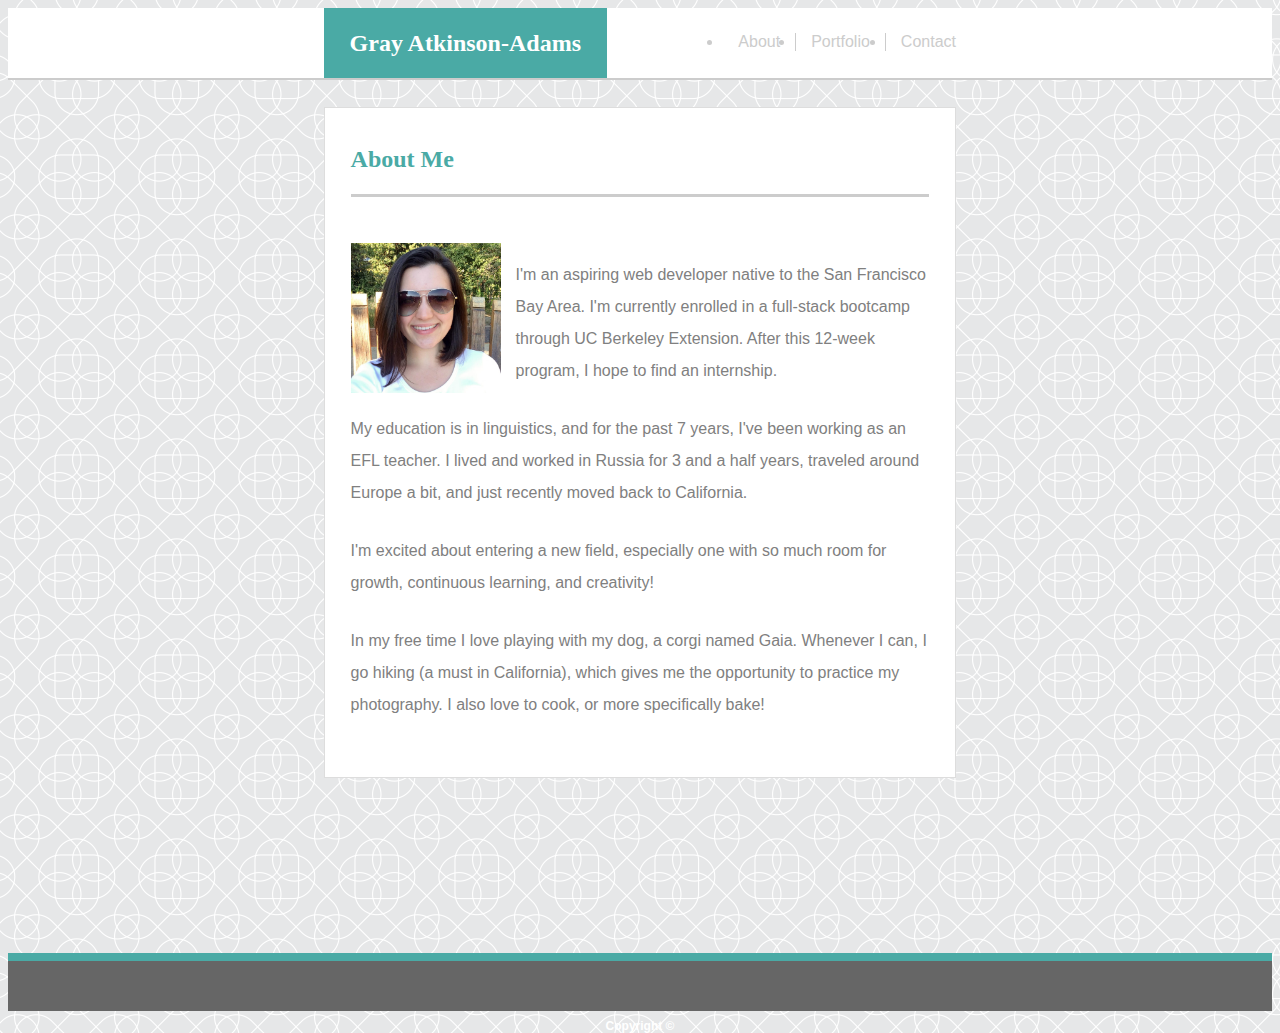
==== index.html @ 97248d40 "copy and paste" ====
<!DOCTYPE html>
<html lang="en">

<head>
    <meta charset="UTF-8">
    <meta name="viewport" content="width=device-width, initial-scale=1.0">
    <meta http-equiv="X-UA-Compatible" content="ie=edge">
    <link rel="stylesheet" href="./Assets/CSS/reset.css" type="text/css">
    <link rel="stylesheet" href="./Assets/CSS/style.css" type="text/css">
    <title>About Me</title>
</head>

<body>

    <div class="wrapper">
        <div class="nav">
    
            <span class="open-slide">
                    <a href="#" onclick="openSlideMenu()">
                        <svg width="30" height="30">
                            <path d="M0,5 30,5" stroke="#cccccc" stroke-width="5" />
                            <path d="M0,14 30,14" stroke="#cccccc" stroke-width="5" />
                            <path d="M0,23 30,23" stroke="#cccccc" stroke-width="5" />
                        </svg>
                    </a>
            </span>
        
            <div id="side-menu" class="side-nav">
                <a href="#" class="btn-close" onclick="closeSlideMenu()">&times;</a>
                <a href="./index.html">About</a>
                <a href="./portfolio.html">Portfolio</a>
                <a href="./contact.html">Contact</a>
            </div>
        </div>
                    
        <header>
                <h1>
                    Gray Atkinson-Adams
                </h1>
                <ul>
                    <li><a href="./index.html">About</a></li>
                    <li id="border"><a href="./portfolio.html">Portfolio</a></li>
                    <li id="contact"><a href="./contact.html">Contact</a></li>
                </ul>
           
        </header>
        <section class="main-box">
            <h1>About Me</h1>

            <section class="bio">
                <img id="profile" src="./Assets/img/Profile Picture.jpg" alt="Gray" />
                <p>I'm an aspiring web developer native to the San Francisco Bay Area. I'm currently enrolled in a full-stack bootcamp through UC Berkeley Extension. After this 12-week program, I hope to find an internship.</p>
                <p>My education is in linguistics, and for the past 7 years, I've been working as an EFL teacher. I lived and worked in Russia for 3 and a half years, traveled around Europe a bit, and just recently moved back to California.</p>
                <p>I'm excited about entering a new field, especially one with so much room for growth, continuous learning, and creativity!</p>
                <p>In my free time I love playing with my dog, a corgi named Gaia. Whenever I can, I go hiking (a must in California), which gives me the opportunity to practice my photography. I also love to cook, or more specifically bake!</p>
                
            </section>

        </section>
    </div>
    <footer>
            <h6>Copyright &copy;</h6>
    </footer>

    <!-- javascript for side nav -->
    <script>
        function openSlideMenu() {
            document.getElementById('side-menu').style.width = '200px';
        }

        function closeSlideMenu() {
            document.getElementById('side-menu').style.width = '0';
        }
    </script>

</body>

</html>
---- Assets/CSS/style.css ----
html, body {
    height: 100%;
}

body {
    background-image: URL("../img/background.png");
    font-family: 'Arial', 'Helvetica Neue', Helvetica, sans-serif;
    position: relative;

}

/* styling for the header on all pages */

header {
    background: white;
    height: 70px;
    border-bottom: 2px solid #cccccc;
    position: relative;
    width: 100%;
}

header h1 {
    background: #4aaaa5;
    line-height: 70px;
    color: white;
    padding: 0 2vw;
    font-size: 1.5em;
    font-weight: bolder;
    height: 70px;
    position: absolute;
    top: 0;
    left: 0;
    margin: 0 25%;
   
}

h1, h2 {
    font-family: 'Georgia', Times, Times New Roman, serif;
}


/* styling for the nav bar on all pages */

ul {
    position: absolute;
    top: 0;
    right: 0;
    margin: 0 25%;
    /* height: 70px; */
    /* line-height: 70px; */
    padding-top: 25px;
}


ul li {
    color: #cccccc;
    padding: 0 15px;
    float: left;
    
}

a {
    color: #cccccc;
    text-decoration: none;


}

a:hover {
    color: gray;
}

#contact {
    padding-right: 0;
}


#border {
   
    border-left: 1px solid #cccccc;
    border-right: 1px solid #cccccc;
}





/* styling for the central content box on all pages */

.main-box {
    background: white;
    border: 1px solid #dddddd;
    margin: 0 25%;
    margin-top: 3vh;
    padding: 0 2vw;

}

.main-box h1 {
    color: #4aaaa5;
    font-size: 1.5em;
    font-weight: bolder;
    line-height: 70px;
    border-bottom: 3px solid #cccccc;

}



/* styling for the footer on all pages */

.wrapper {
    min-height: 100%;
    margin-bottom: -50px; 
    padding-bottom: 50px;
}

footer {
    background: #666666;
    position: relative;
    bottom: 0%;
    width: 100%;
    height: 50px;
    border-top: 8px solid #4aaaa5;
    margin-top: 5vh;
}

footer h6 {
    text-align: center;
    color: white;
    font-size: .75em;
    padding-top: 30px;
}



/* styling for the About Me page */

p {
    color: gray;
    line-height: 200%;
    padding-bottom: 10px;
  
}

.bio {
    padding: 30px 0;
}

.bio img {
    float: left;
    width: 150px;
    padding-right: 15px;

}



/* styling for the Contact page */


.form {
    padding: 30px 0;
}

input[type=text], select, textarea {
    width: 100%; 
    padding: 10px; 
    border: 1px solid #ccc; 
    box-sizing: border-box; /* Make sure that padding and width stays in place */
    margin-top: 6px; 
    margin-bottom: 16px; 
    resize: vertical; /* Allow the user to vertically resize the textarea (not horizontally) */
  }

 textarea {
      height: 30vh;
  }
  
  input[type=submit] {
      color: white;
      padding: 12px 20px;
      background-color: #4aaaa5;
      border: none;
      cursor: pointer;
  }

  label {
      color: gray;
  }



/* styling for the Portfolio page */

.portfolio-img {
    width: 66%;
    display: grid;
    grid-gap: 30px;
    grid-template-columns: repeat(2, 1fr);
    margin: 30px 0;
}

.card {

    background-position: center center;
    background-repeat: none;
    background-size: cover;
    height: 170px;
    width: 170px;

}

.card1 {    
    background-image: url("https://source.unsplash.com/random/170x500");
}

.card2 {    
    background-image: url("https://source.unsplash.com/random/170x501");
}

.card3 {    
    background-image: url("https://source.unsplash.com/random/170x502");
}

.card4 {    
    background-image: url("https://source.unsplash.com/random/170x503");
}

.card5 {    
    background-image: url("https://source.unsplash.com/random/170x504");
}



.card h2 {
    color: white;
    background-color: #4aaaa5;
    width: 100%;
    text-align: center;
    position: relative;
    top: 130px;
    line-height: 200%;
    font-size: 1em;
  
}

/* hamburger menu styling */

.nav {
    position: absolute;
    top: 20px;
    left: 20px;
    z-index: 1;
    padding: 5px;

}

.side-nav{
    height:100%;
    width:0;
    position:fixed;
    z-index:1;
    top:0;
    left:0;
    background-color:#4aaaa5;
    opacity:0.75;
    overflow-x: hidden;
    padding-top: 75px;
    transition: 0.5s;
}

.side-nav a {
    padding:10px 10px 10px 30px;
    text-decoration: none;
    font-size: 22px;
    color:white;
    display: block;
    transition: 0.5s;

}

.side-nav a:hover{
    color:rgb(157, 193, 202);

}

.side-nav .btn-close {
    position: absolute;
    top:0;
    right: 0;
    font-size: 36px;
    margin-left:50px;
    color: black;
}

/* media queries for the nav bar and side nav */

@media(max-width:1150px){

    ul {
        display:none;
    }

    header {
        position: relative;
        
    }

    .main-box {
        margin: 0 18%;
        margin-top: 3vh;
        padding: 0 2vw;

    }

    header h1 {
        white-space: nowrap;
        width: 60%;
        margin: 0 18%;
        text-align: center;
        font-size: 1em;

    }

    .portfolio-img {
        width: 60%;
        display: grid;
        grid-gap: 20px;
        grid-template-columns: 1fr;
        margin: 30px auto;
        position: relative;
    }
    
    .card {
        
        position: relative;
        width: 100%;
    }
    
    .bio {
        display: flex;
        flex-direction: column;
    }

    .bio img {
        display: block;
        clear: both;
        width: 200px;
        padding: 0;
        padding-bottom: 15px;
        margin: 0 auto;
    
    }

    .main-box h1 {
        text-align: center;
        font-size: 1em;
    }

}

@media(min-width:1150px){
    .open-slide {
        display: none;
    }

}
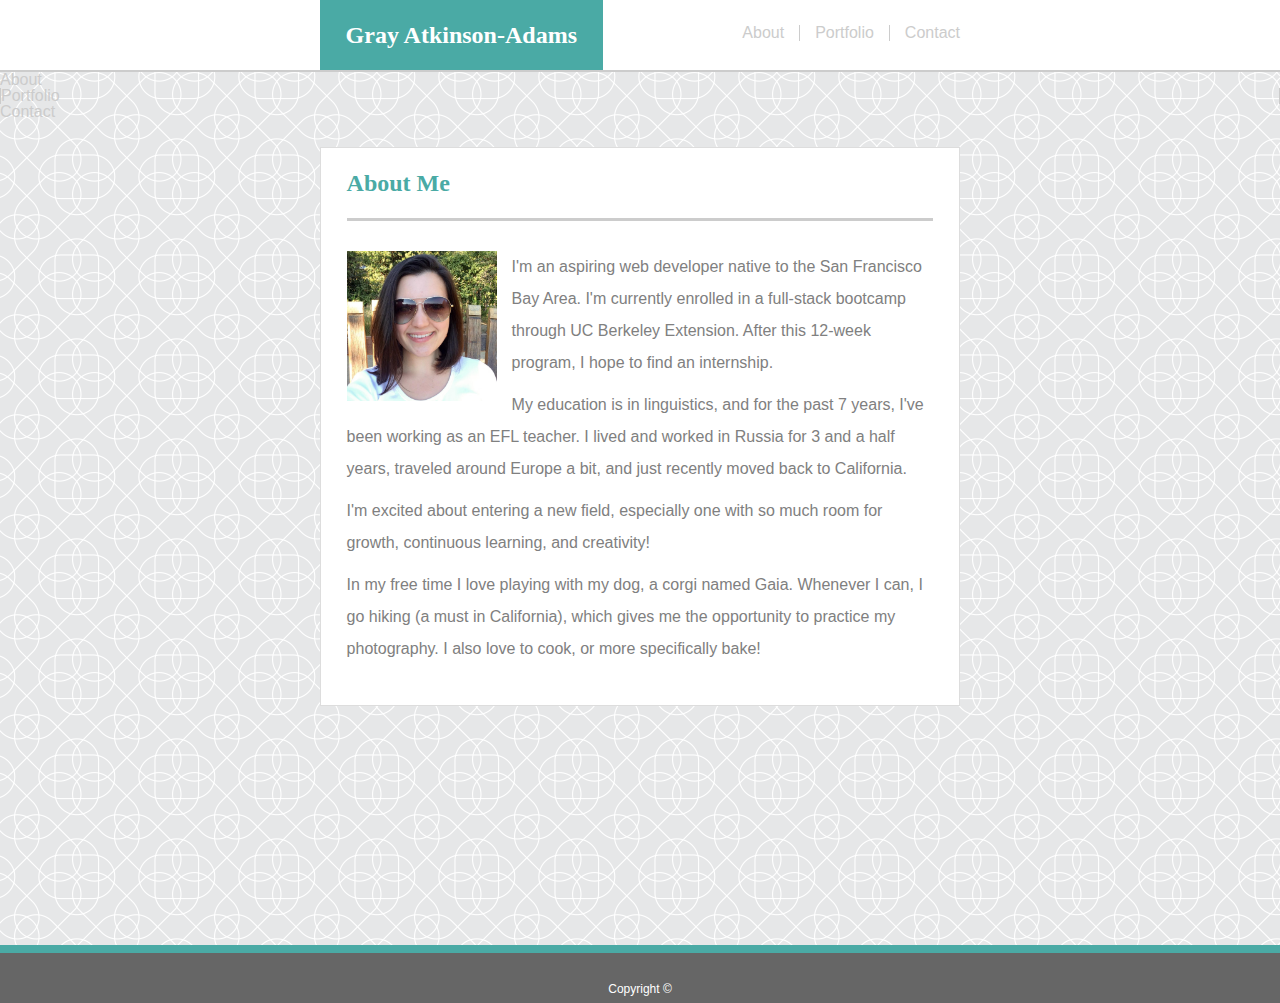
==== commit 2fcf77b4: "small media query done" ====
--- a/index.html
+++ b/index.html
@@ -13,37 +13,27 @@
 <body>
 
     <div class="wrapper">
-        <div class="nav">
     
-            <span class="open-slide">
-                    <a href="#" onclick="openSlideMenu()">
-                        <svg width="30" height="30">
-                            <path d="M0,5 30,5" stroke="#cccccc" stroke-width="5" />
-                            <path d="M0,14 30,14" stroke="#cccccc" stroke-width="5" />
-                            <path d="M0,23 30,23" stroke="#cccccc" stroke-width="5" />
-                        </svg>
-                    </a>
-            </span>
-        
-            <div id="side-menu" class="side-nav">
-                <a href="#" class="btn-close" onclick="closeSlideMenu()">&times;</a>
-                <a href="./index.html">About</a>
-                <a href="./portfolio.html">Portfolio</a>
-                <a href="./contact.html">Contact</a>
-            </div>
+        <header>
+            <h1>
+                Gray Atkinson-Adams
+            </h1>
+            <ul id="header1">
+                <li><a href="./index.html">About</a></li>
+                <li id="border"><a href="./portfolio.html">Portfolio</a></li>
+                <li id="contact"><a href="./contact.html">Contact</a></li>
+            </ul>
+           
+        </header> 
+
+        <div class="header2">
+            <ol id="header2">
+                <li><a href="./index.html">About</a></li>
+                <li id="border"><a href="./portfolio.html">Portfolio</a></li>
+                <li id="contact"><a href="./contact.html">Contact</a></li>
+            </ol>
         </div>
-                    
-        <header>
-                <h1>
-                    Gray Atkinson-Adams
-                </h1>
-                <ul>
-                    <li><a href="./index.html">About</a></li>
-                    <li id="border"><a href="./portfolio.html">Portfolio</a></li>
-                    <li id="contact"><a href="./contact.html">Contact</a></li>
-                </ul>
-           
-        </header>
+
         <section class="main-box">
             <h1>About Me</h1>
 
--- a/Assets/CSS/style.css
+++ b/Assets/CSS/style.css
@@ -296,28 +296,57 @@
 
 /* media queries for the nav bar and side nav */
 
-@media(max-width:1150px){
+@media(max-width:640px){
 
     ul {
         display:none;
     }
 
+    ol {
+        margin: 0 auto;
+        padding-top: 12px;
+    }
+
+    ol li {
+        color: #cccccc;
+        padding: 0 15px;
+        display: inline-block;
+
+    }
+
+
     header {
+        background: white;
+        height: 70px;
+        border-bottom: none;
         position: relative;
-        
-    }
+        width: 100%;
+    }
+    
+    .header2 {
+        height: 40px;
+        background: white;
+        text-align: center;
+        border-bottom: 2px solid #cccccc;
+        color: #cccccc;
+    }
+
+    /* #header1 {
+        display: none;
+    } */
+
 
     .main-box {
-        margin: 0 18%;
+        margin: 0 3%;
         margin-top: 3vh;
-        padding: 0 2vw;
+        padding: 0 20px;
 
     }
 
     header h1 {
         white-space: nowrap;
-        width: 60%;
-        margin: 0 18%;
+        width: 100%;
+        margin: 0;
         text-align: center;
         font-size: 1em;
 
@@ -354,15 +383,9 @@
     }
 
     .main-box h1 {
-        text-align: center;
+        text-align: left;
         font-size: 1em;
     }
 
 }
 
-@media(min-width:1150px){
-    .open-slide {
-        display: none;
-    }
-
-}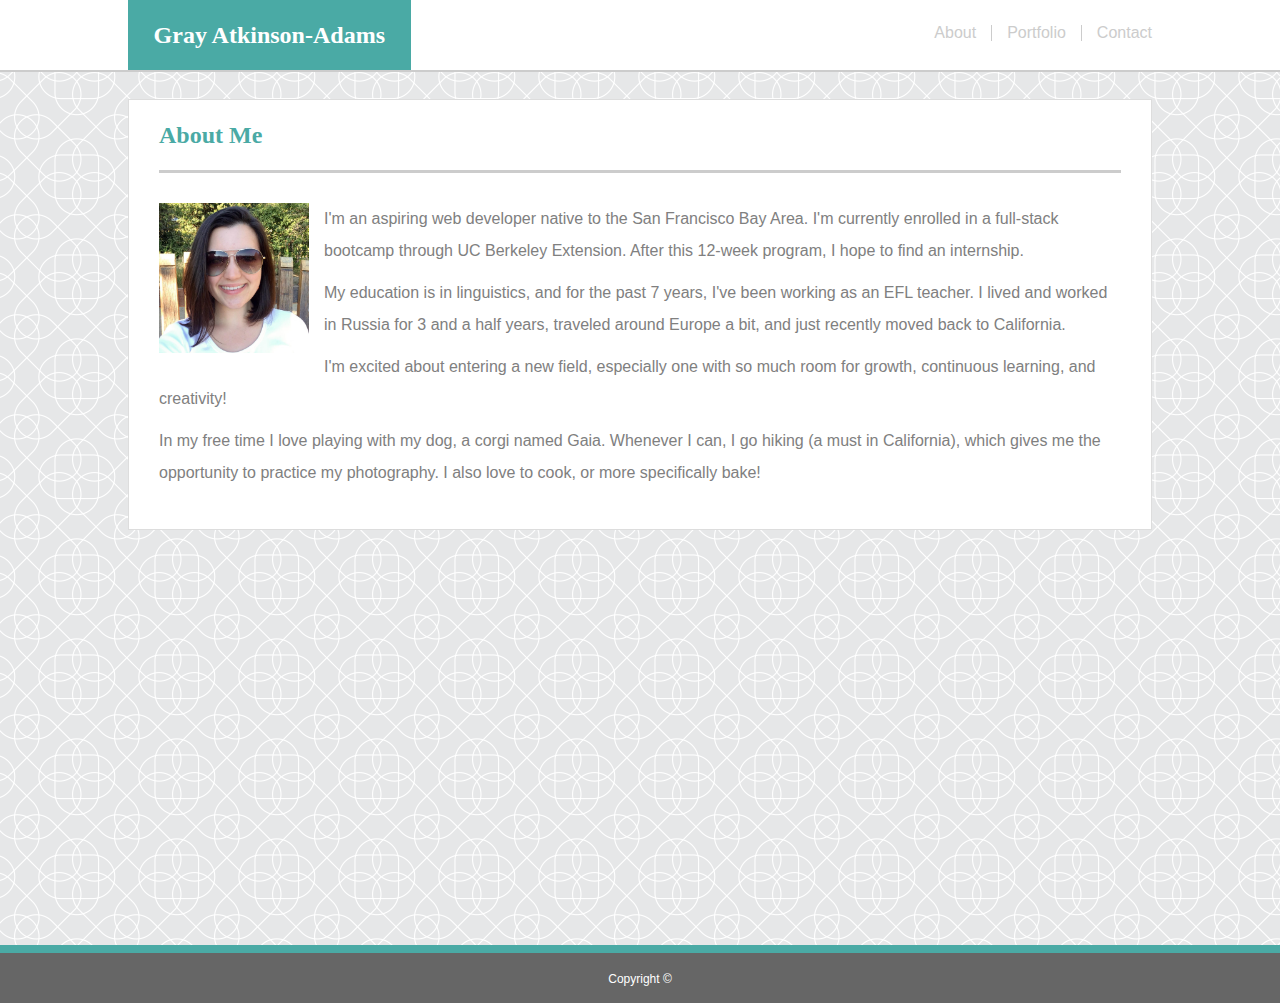
==== commit 64434a10: "finished big breakpoint" ====
--- a/index.html
+++ b/index.html
@@ -52,17 +52,6 @@
             <h6>Copyright &copy;</h6>
     </footer>
 
-    <!-- javascript for side nav -->
-    <script>
-        function openSlideMenu() {
-            document.getElementById('side-menu').style.width = '200px';
-        }
-
-        function closeSlideMenu() {
-            document.getElementById('side-menu').style.width = '0';
-        }
-    </script>
-
 </body>
 
 </html>--- a/Assets/CSS/style.css
+++ b/Assets/CSS/style.css
@@ -41,6 +41,10 @@
 
 /* styling for the nav bar on all pages */
 
+ol li {
+    display: none;
+}
+
 ul {
     position: absolute;
     top: 0;
@@ -129,7 +133,8 @@
     text-align: center;
     color: white;
     font-size: .75em;
-    padding-top: 30px;
+    padding-top: 20px;
+
 }
 
 
@@ -245,58 +250,11 @@
   
 }
 
-/* hamburger menu styling */
-
-.nav {
-    position: absolute;
-    top: 20px;
-    left: 20px;
-    z-index: 1;
-    padding: 5px;
-
-}
-
-.side-nav{
-    height:100%;
-    width:0;
-    position:fixed;
-    z-index:1;
-    top:0;
-    left:0;
-    background-color:#4aaaa5;
-    opacity:0.75;
-    overflow-x: hidden;
-    padding-top: 75px;
-    transition: 0.5s;
-}
-
-.side-nav a {
-    padding:10px 10px 10px 30px;
-    text-decoration: none;
-    font-size: 22px;
-    color:white;
-    display: block;
-    transition: 0.5s;
-
-}
-
-.side-nav a:hover{
-    color:rgb(157, 193, 202);
-
-}
-
-.side-nav .btn-close {
-    position: absolute;
-    top:0;
-    right: 0;
-    font-size: 36px;
-    margin-left:50px;
-    color: black;
-}
+
 
 /* media queries for the nav bar and side nav */
 
-@media(max-width:640px){
+@media only screen and (max-width:640px){
 
     ul {
         display:none;
@@ -331,11 +289,6 @@
         color: #cccccc;
     }
 
-    /* #header1 {
-        display: none;
-    } */
-
-
     .main-box {
         margin: 0 3%;
         margin-top: 3vh;
@@ -348,7 +301,7 @@
         width: 100%;
         margin: 0;
         text-align: center;
-        font-size: 1em;
+        font-size: 1.5em;
 
     }
 
@@ -384,8 +337,49 @@
 
     .main-box h1 {
         text-align: left;
-        font-size: 1em;
-    }
-
-}
-
+        font-size: 1.3em;
+    }
+
+}
+
+@media (min-width: 641px) and (max-width: 768px) {
+
+        header h1 {
+            margin-right: 5%;
+            margin-left: 5%;
+        }
+
+        .main-box {
+            margin-right: 5%;
+            margin-left: 5%;
+        } 
+
+        ul {
+            margin-right: 5%;
+        }
+
+        .main-box {
+            padding-right: 30px;
+            padding-left: 30px;
+        }
+
+  }
+
+  @media (min-width: 769px) {
+
+    .main-box {
+
+        margin: 0 10%;
+        margin-top: 3vh;
+        padding: 0 30px;
+    
+    }
+
+    header h1 {
+        margin-left: 10%;
+    }
+    
+    ul {
+        margin-right: 10%;
+    }
+}
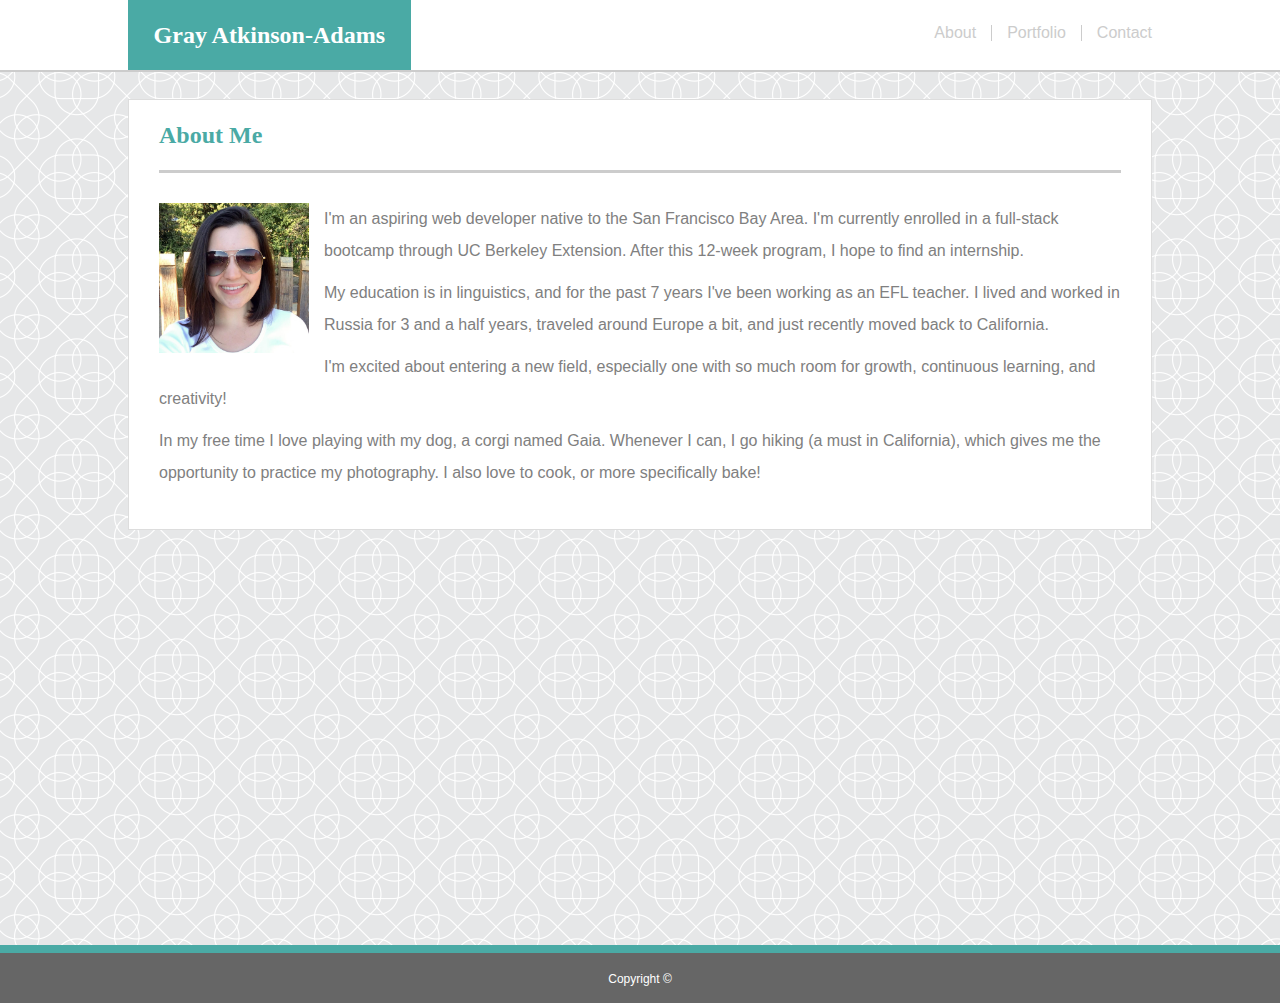
==== commit 818689dc: "updated photos of projects" ====
--- a/index.html
+++ b/index.html
@@ -40,7 +40,7 @@
             <section class="bio">
                 <img id="profile" src="./Assets/img/Profile Picture.jpg" alt="Gray" />
                 <p>I'm an aspiring web developer native to the San Francisco Bay Area. I'm currently enrolled in a full-stack bootcamp through UC Berkeley Extension. After this 12-week program, I hope to find an internship.</p>
-                <p>My education is in linguistics, and for the past 7 years, I've been working as an EFL teacher. I lived and worked in Russia for 3 and a half years, traveled around Europe a bit, and just recently moved back to California.</p>
+                <p>My education is in linguistics, and for the past 7 years I've been working as an EFL teacher. I lived and worked in Russia for 3 and a half years, traveled around Europe a bit, and just recently moved back to California.</p>
                 <p>I'm excited about entering a new field, especially one with so much room for growth, continuous learning, and creativity!</p>
                 <p>In my free time I love playing with my dog, a corgi named Gaia. Whenever I can, I go hiking (a must in California), which gives me the opportunity to practice my photography. I also love to cook, or more specifically bake!</p>
                 
--- a/Assets/CSS/style.css
+++ b/Assets/CSS/style.css
@@ -211,29 +211,36 @@
     background-position: center center;
     background-repeat: none;
     background-size: cover;
-    height: 170px;
-    width: 170px;
+    height: 150px;
+    width: 250px;
+    margin-bottom: 20px;
+    border: 2px solid #4aaaa5;
+
 
 }
 
 .card1 {    
-    background-image: url("https://source.unsplash.com/random/170x500");
+    background-image: url("../img/word-guessing-game.png");
 }
 
 .card2 {    
-    background-image: url("https://source.unsplash.com/random/170x501");
+    background-image: url("../img/crystal-collector.png");
 }
 
 .card3 {    
-    background-image: url("https://source.unsplash.com/random/170x502");
+    background-image: url("../img/trivia-game.png");
 }
 
 .card4 {    
-    background-image: url("https://source.unsplash.com/random/170x503");
+    background-image: url("../img/giftastic.png");
 }
 
 .card5 {    
-    background-image: url("https://source.unsplash.com/random/170x504");
+    background-image: url("../img/train-scheduler.png");
+}
+
+.card6 {    
+    background-image: url("../img/curate\(ss\).png");
 }
 
 
@@ -244,7 +251,7 @@
     width: 100%;
     text-align: center;
     position: relative;
-    top: 130px;
+    top: 100px;
     line-height: 200%;
     font-size: 1em;
   
